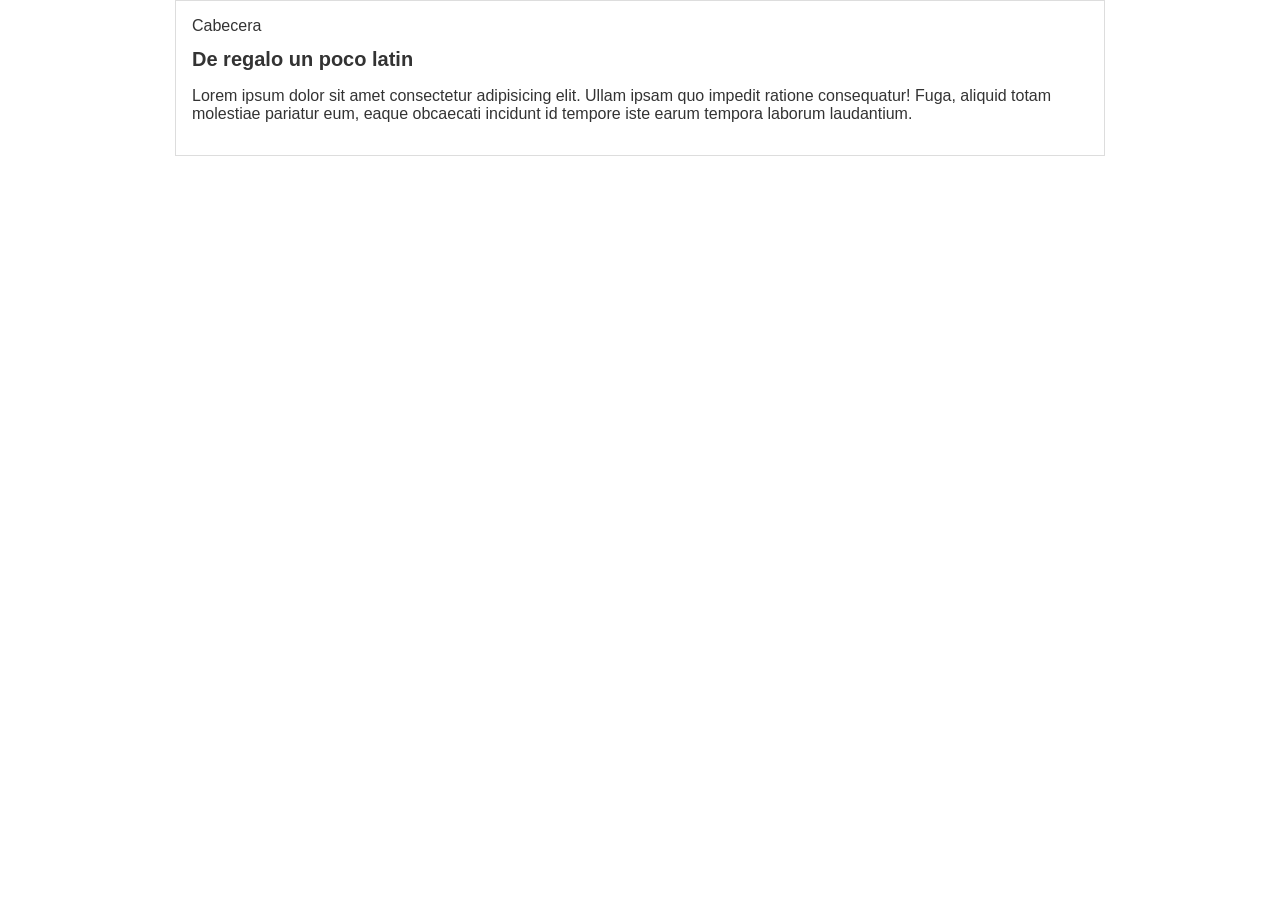
==== SITIO WEB/index.html @ 33e5c0f3 "Fue añadida la estructura de la cabecera" ====
<!DOCTYPE html>
<html lang="en">
<head>
    <meta charset="UTF-8">
    <meta name="viewport" content="width=device-width, initial-scale=1.0">
    <meta http-equiv="X-UA-Compatible" content="ie=edge">
    <link rel="stylesheet" href="./styles.css">
    <title>Document</title>
</head>
<body>
    <div class="container">
        <div class="cabecera">
                Cabecera
        </div>
        <div class="posts">
            <h1>De regalo un poco latin</h1>
            <p>Lorem ipsum dolor sit amet consectetur adipisicing elit. 
                Ullam ipsam quo impedit ratione consequatur! Fuga, aliquid 
                totam molestiae pariatur eum, eaque obcaecati incidunt id 
                tempore iste earum tempora laborum laudantium.</p>
        </div>
    </div>

</body>
</html>
---- SITIO WEB/styles.css ----
body{
    text-align: center;
    color: #333;
    font-family: Arial;
    font-size: 16px;
    margin: 0;
    padding: 0;
}

.container{
    width: 70%;
    padding: 1em;
    text-align: left;
    border: 1px solid #DDD;
    margin: 0 auto;
}

.container h1{
    font-size: 20px;
}
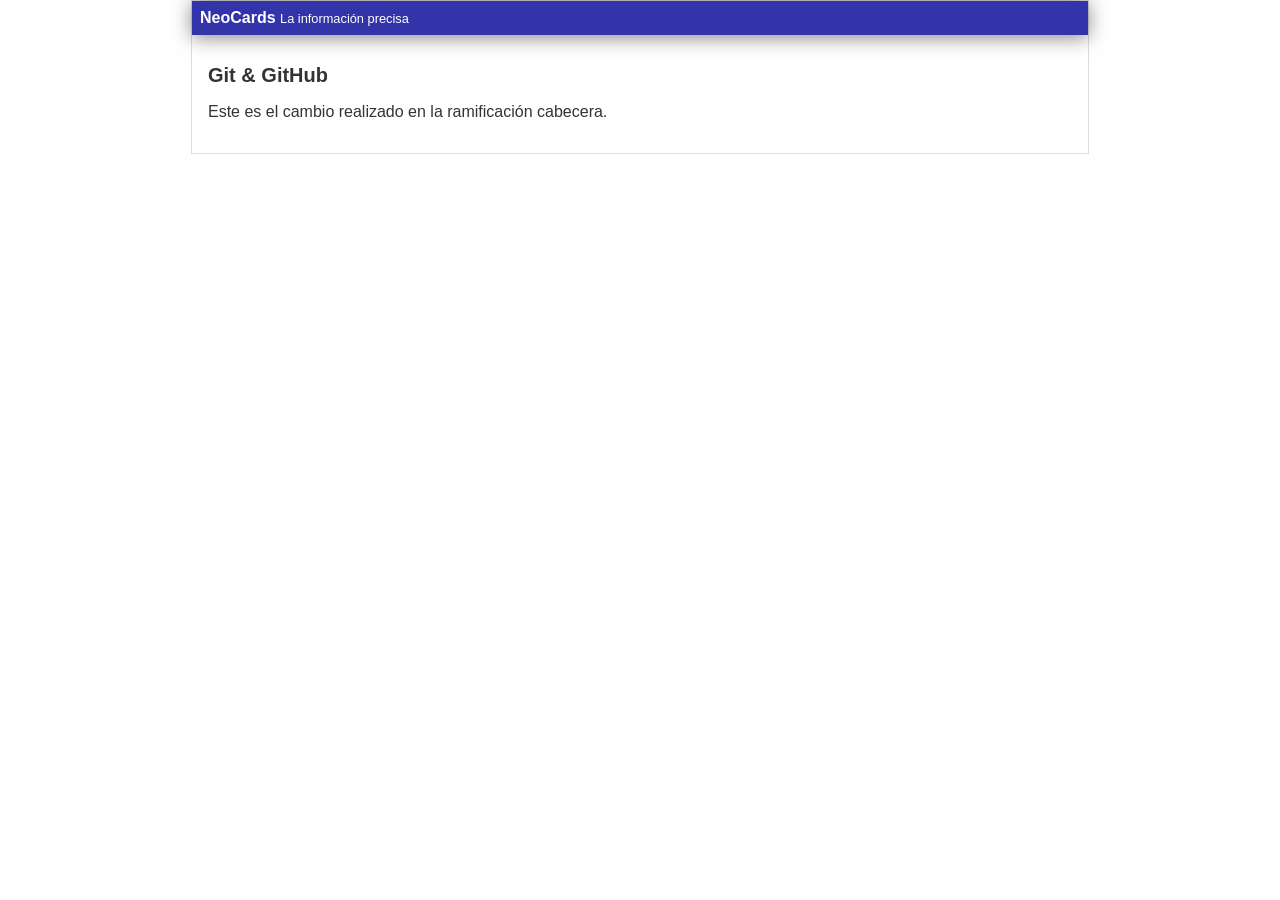
==== commit 4baaaac3: "Se definio el estilo de la cabecera" ====
--- a/SITIO WEB/index.html
+++ b/SITIO WEB/index.html
@@ -10,14 +10,12 @@
 <body>
     <div class="container">
         <div class="cabecera">
-                Cabecera
+                NeoCards
+                <span class="tagline">La información precisa</span>
         </div>
         <div class="posts">
-            <h1>De regalo un poco latin</h1>
-            <p>Lorem ipsum dolor sit amet consectetur adipisicing elit. 
-                Ullam ipsam quo impedit ratione consequatur! Fuga, aliquid 
-                totam molestiae pariatur eum, eaque obcaecati incidunt id 
-                tempore iste earum tempora laborum laudantium.</p>
+            <h1>Git & GitHub</h1>
+            <p>Este es el cambio realizado en la ramificación cabecera.</p>
         </div>
     </div>
 
--- a/SITIO WEB/styles.css
+++ b/SITIO WEB/styles.css
@@ -7,9 +7,24 @@
     padding: 0;
 }
 
+.cabecera{
+    background: #33A;
+    box-shadow: 0px 2px 20px 0px rgba(0,0,0,0.5);
+    color:white;
+    font-weight: bold;
+    margin: 0;
+    padding: 0.5em;
+}
+
+.cabecera .tagline{
+    margin: 1em 0 0 0;
+    font-weight: normal;
+    font-size: 0.8em;
+}
+
 .container{
     width: 70%;
-    padding: 1em;
+    padding: 0;
     text-align: left;
     border: 1px solid #DDD;
     margin: 0 auto;
@@ -17,4 +32,8 @@
 
 .container h1{
     font-size: 20px;
+}
+
+.posts{
+    padding: 1em;
 }
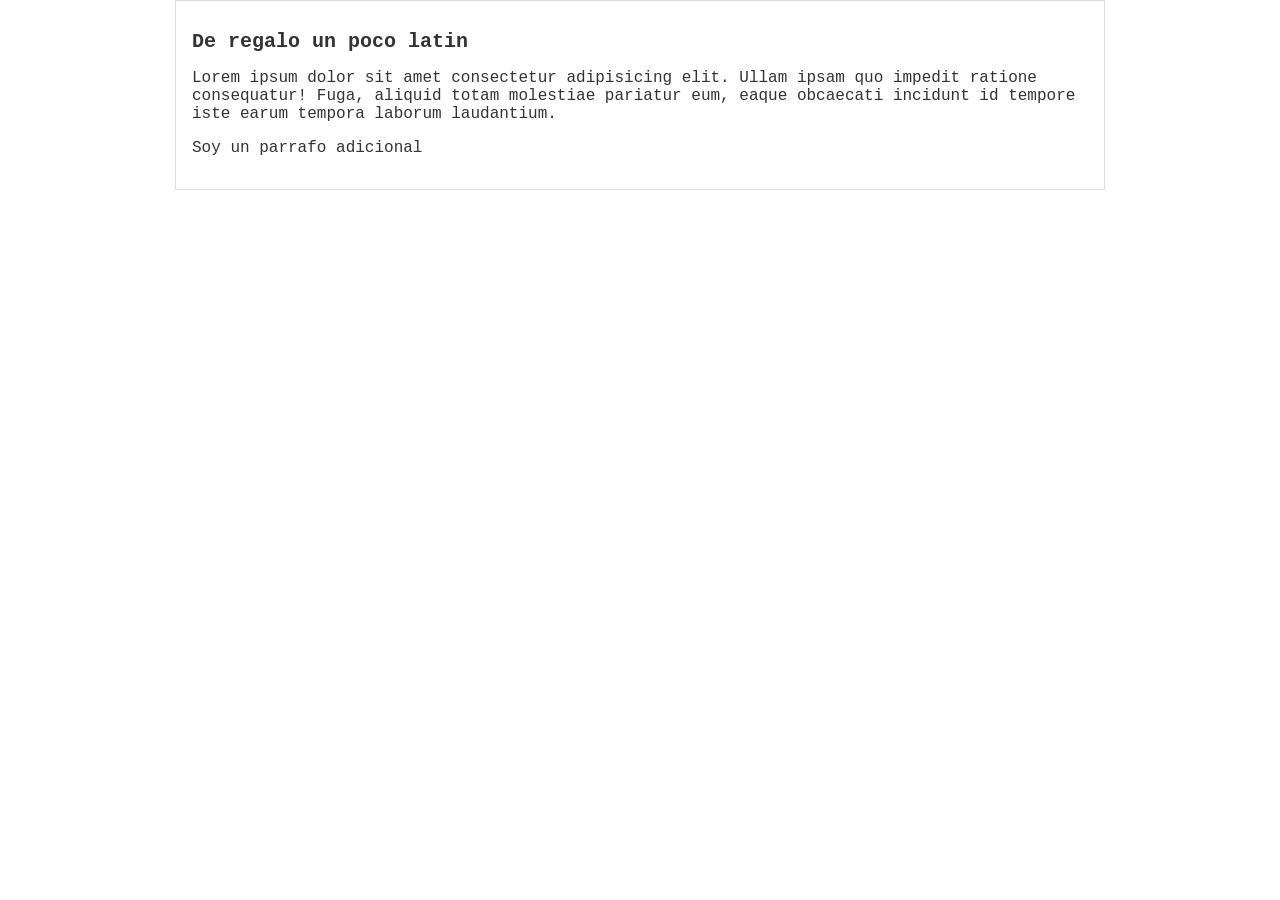
==== commit b97b654f: "Agregado contenido adicional al blog" ====
--- a/SITIO WEB/index.html
+++ b/SITIO WEB/index.html
@@ -9,13 +9,15 @@
 </head>
 <body>
     <div class="container">
-        <div class="cabecera">
-                NeoCards
-                <span class="tagline">La información precisa</span>
-        </div>
         <div class="posts">
-            <h1>Git & GitHub</h1>
-            <p>Este es el cambio realizado en la ramificación cabecera.</p>
+            <h1>De regalo un poco latin</h1>
+            <p>Lorem ipsum dolor sit amet consectetur adipisicing elit. 
+                Ullam ipsam quo impedit ratione consequatur! Fuga, aliquid 
+                totam molestiae pariatur eum, eaque obcaecati incidunt id 
+                tempore iste earum tempora laborum laudantium.</p>
+            <p>
+                Soy un parrafo adicional
+            </p>
         </div>
     </div>
 
--- a/SITIO WEB/styles.css
+++ b/SITIO WEB/styles.css
@@ -1,30 +1,15 @@
 body{
     text-align: center;
     color: #333;
-    font-family: Arial;
+    font-family: Courier;
     font-size: 16px;
     margin: 0;
     padding: 0;
 }
 
-.cabecera{
-    background: #33A;
-    box-shadow: 0px 2px 20px 0px rgba(0,0,0,0.5);
-    color:white;
-    font-weight: bold;
-    margin: 0;
-    padding: 0.5em;
-}
-
-.cabecera .tagline{
-    margin: 1em 0 0 0;
-    font-weight: normal;
-    font-size: 0.8em;
-}
-
 .container{
     width: 70%;
-    padding: 0;
+    padding: 1em;
     text-align: left;
     border: 1px solid #DDD;
     margin: 0 auto;
@@ -32,8 +17,4 @@
 
 .container h1{
     font-size: 20px;
-}
-
-.posts{
-    padding: 1em;
 }
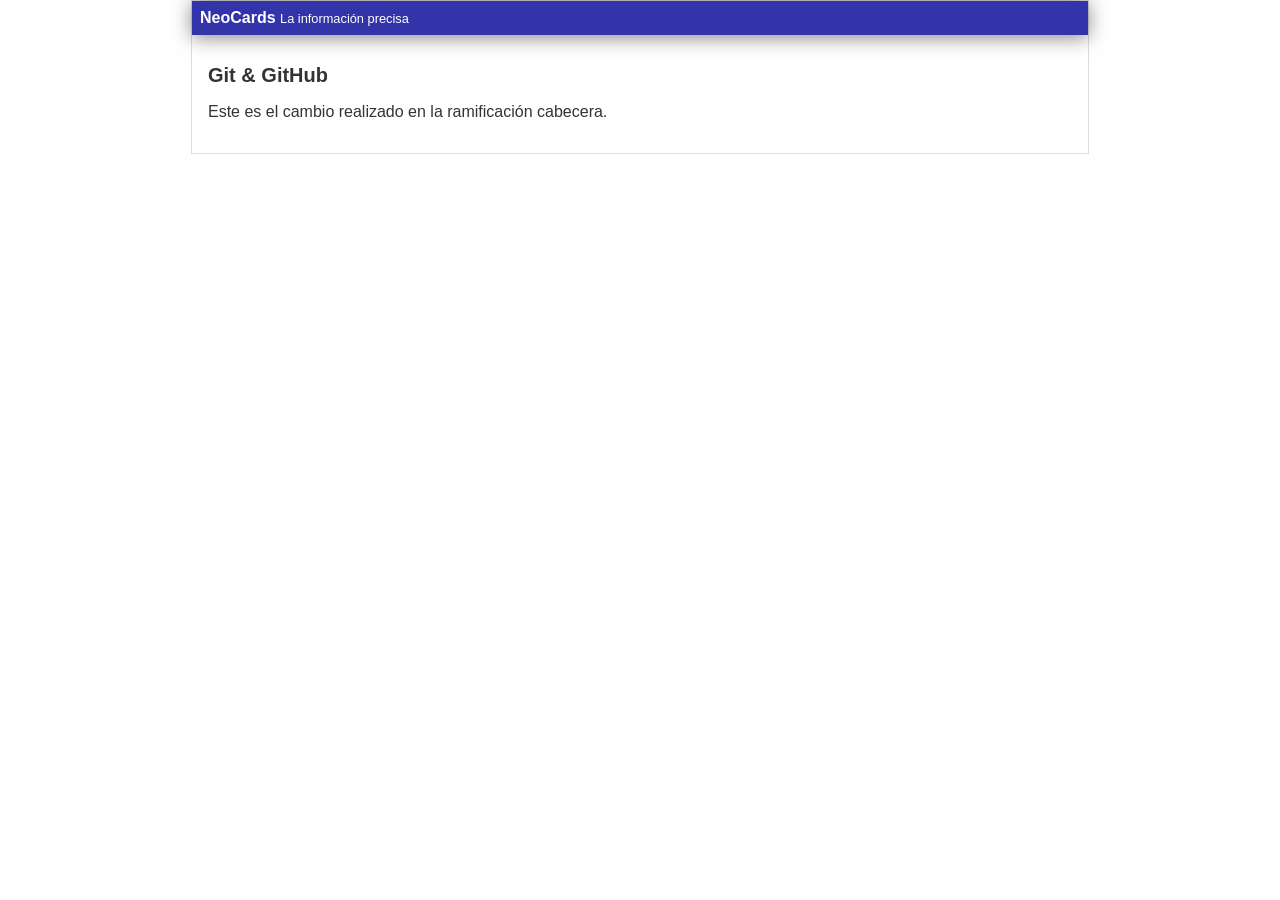
==== commit 900ba17e: "cambios 2" ====
--- a/SITIO WEB/index.html
+++ b/SITIO WEB/index.html
@@ -9,15 +9,13 @@
 </head>
 <body>
     <div class="container">
+        <div class="cabecera">
+                NeoCards
+                <span class="tagline">La información precisa</span>
+        </div>
         <div class="posts">
-            <h1>De regalo un poco latin</h1>
-            <p>Lorem ipsum dolor sit amet consectetur adipisicing elit. 
-                Ullam ipsam quo impedit ratione consequatur! Fuga, aliquid 
-                totam molestiae pariatur eum, eaque obcaecati incidunt id 
-                tempore iste earum tempora laborum laudantium.</p>
-            <p>
-                Soy un parrafo adicional
-            </p>
+            <h1>Git & GitHub</h1>
+            <p>Este es el cambio realizado en la ramificación cabecera.</p>
         </div>
     </div>
 
--- a/SITIO WEB/styles.css
+++ b/SITIO WEB/styles.css
@@ -1,15 +1,30 @@
 body{
     text-align: center;
     color: #333;
-    font-family: Courier;
+    font-family: Arial;
     font-size: 16px;
     margin: 0;
     padding: 0;
 }
 
+.cabecera{
+    background: #33A;
+    box-shadow: 0px 2px 20px 0px rgba(0,0,0,0.5);
+    color:white;
+    font-weight: bold;
+    margin: 0;
+    padding: 0.5em;
+}
+
+.cabecera .tagline{
+    margin: 1em 0 0 0;
+    font-weight: normal;
+    font-size: 0.8em;
+}
+
 .container{
     width: 70%;
-    padding: 1em;
+    padding: 0;
     text-align: left;
     border: 1px solid #DDD;
     margin: 0 auto;
@@ -17,4 +32,8 @@
 
 .container h1{
     font-size: 20px;
+}
+
+.posts{
+    padding: 1em;
 }
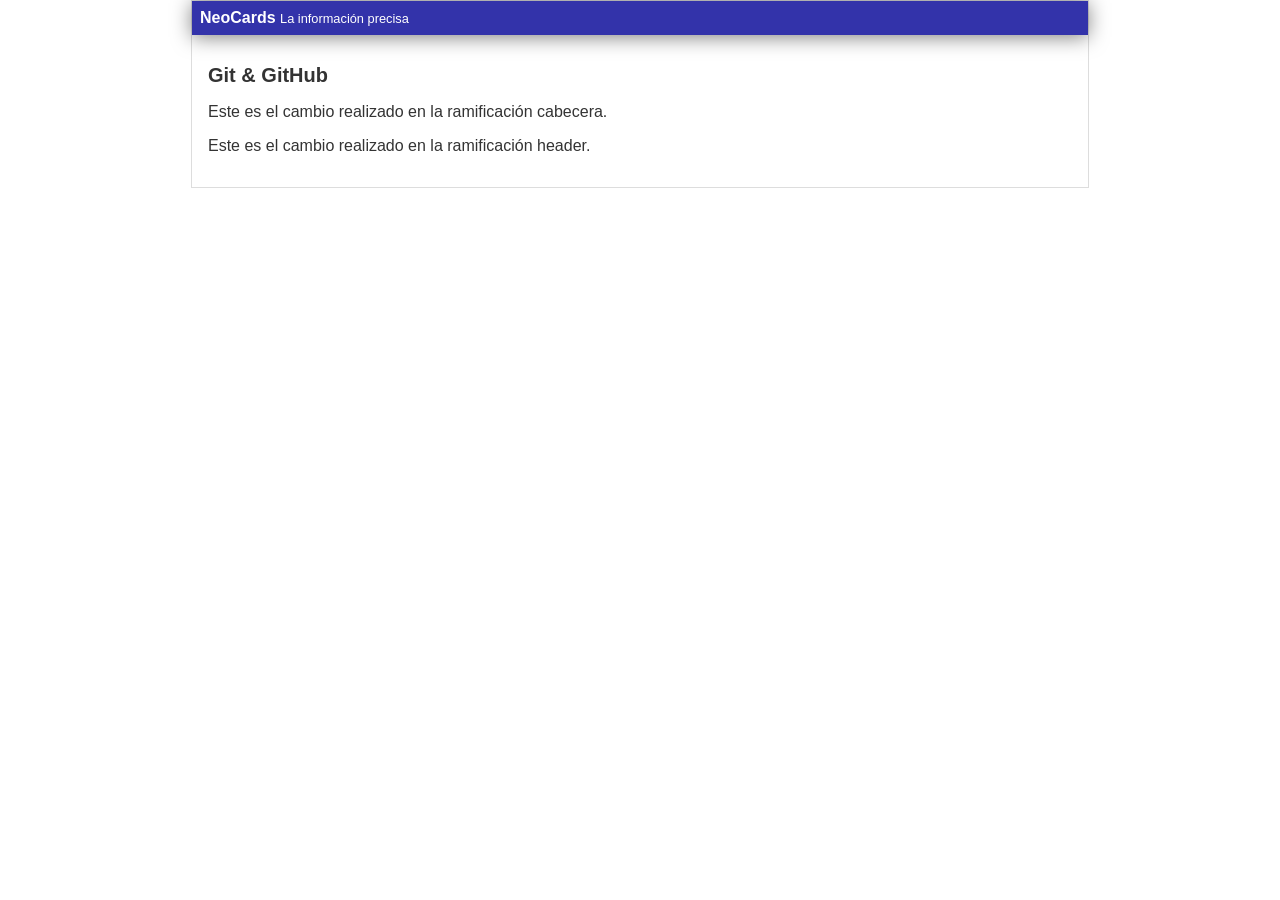
==== commit 7819fead: "cambios 2" ====
--- a/SITIO WEB/index.html
+++ b/SITIO WEB/index.html
@@ -16,6 +16,7 @@
         <div class="posts">
             <h1>Git & GitHub</h1>
             <p>Este es el cambio realizado en la ramificación cabecera.</p>
+            <p>Este es el cambio realizado en la ramificación header.</p>
         </div>
     </div>
 
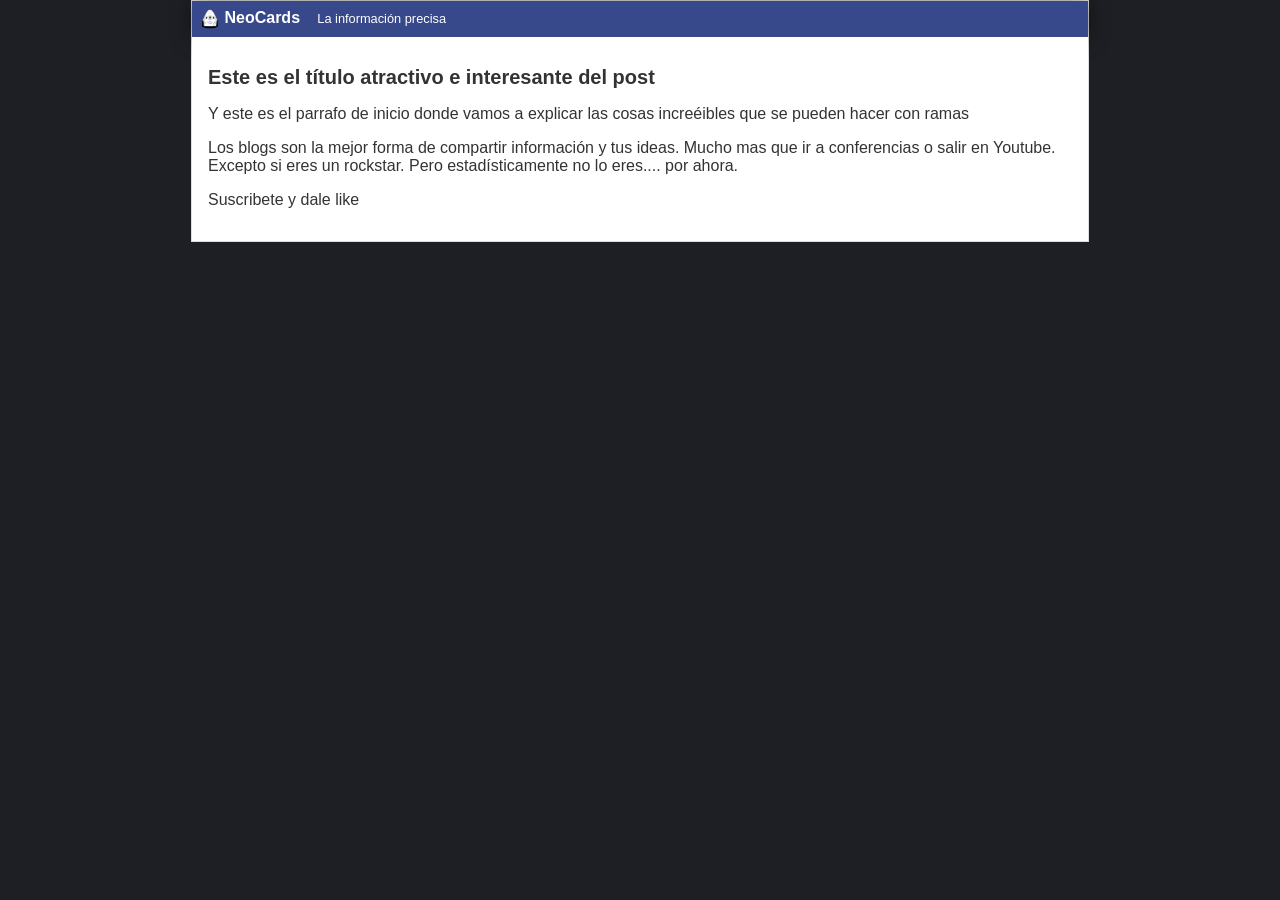
==== commit ac0ce287: "Fue añadida una imagen y configurado el estilo (fondo y color header)" ====
--- a/SITIO WEB/index.html
+++ b/SITIO WEB/index.html
@@ -5,18 +5,20 @@
     <meta name="viewport" content="width=device-width, initial-scale=1.0">
     <meta http-equiv="X-UA-Compatible" content="ie=edge">
     <link rel="stylesheet" href="./styles.css">
-    <title>Document</title>
+    <title>Bienvenido a Hyperblog 2.0</title>
 </head>
 <body>
     <div class="container">
         <div class="cabecera">
+                <img class="logo" src="./img/dragon.png" />
                 NeoCards
                 <span class="tagline">La información precisa</span>
         </div>
         <div class="posts">
-            <h1>Git & GitHub</h1>
-            <p>Este es el cambio realizado en la ramificación cabecera.</p>
-            <p>Este es el cambio realizado en la ramificación header.</p>
+            <h1>Este es el título atractivo e interesante del post</h1>
+            <p>Y este es el parrafo de inicio donde vamos a explicar las cosas increéibles que se pueden hacer con ramas</p>
+            <p>Los blogs son la mejor forma de compartir información y tus ideas. Mucho mas que ir a conferencias o salir en Youtube. Excepto si eres un rockstar. Pero estadísticamente no lo eres.... por ahora.</p>
+            <p>Suscribete y dale like</p>
         </div>
     </div>
 
--- a/SITIO WEB/styles.css
+++ b/SITIO WEB/styles.css
@@ -1,28 +1,39 @@
-body{
+body
+{
+    background: #1e1f24;
+    color: #333;
     text-align: center;
-    color: #333;
     font-family: Arial;
     font-size: 16px;
     margin: 0;
     padding: 0;
 }
 
-.cabecera{
-    background: #33A;
+.cabecera
+{
+    background: #37488b;
     box-shadow: 0px 2px 20px 0px rgba(0,0,0,0.5);
-    color:white;
+    color: white;
     font-weight: bold;
     margin: 0;
     padding: 0.5em;
 }
 
-.cabecera .tagline{
-    margin: 1em 0 0 0;
+.cabecera .logo
+{
+    width: 20px;
+    vertical-align: middle;
+}
+
+.cabecera .tagline
+{
+    padding: 0 0 0 1em;
     font-weight: normal;
     font-size: 0.8em;
 }
 
-.container{
+.container
+{
     width: 70%;
     padding: 0;
     text-align: left;
@@ -30,10 +41,12 @@
     margin: 0 auto;
 }
 
-.container h1{
+.container h1
+{
     font-size: 20px;
 }
-
-.posts{
+.posts
+{
+    background: white;
     padding: 1em;
 }
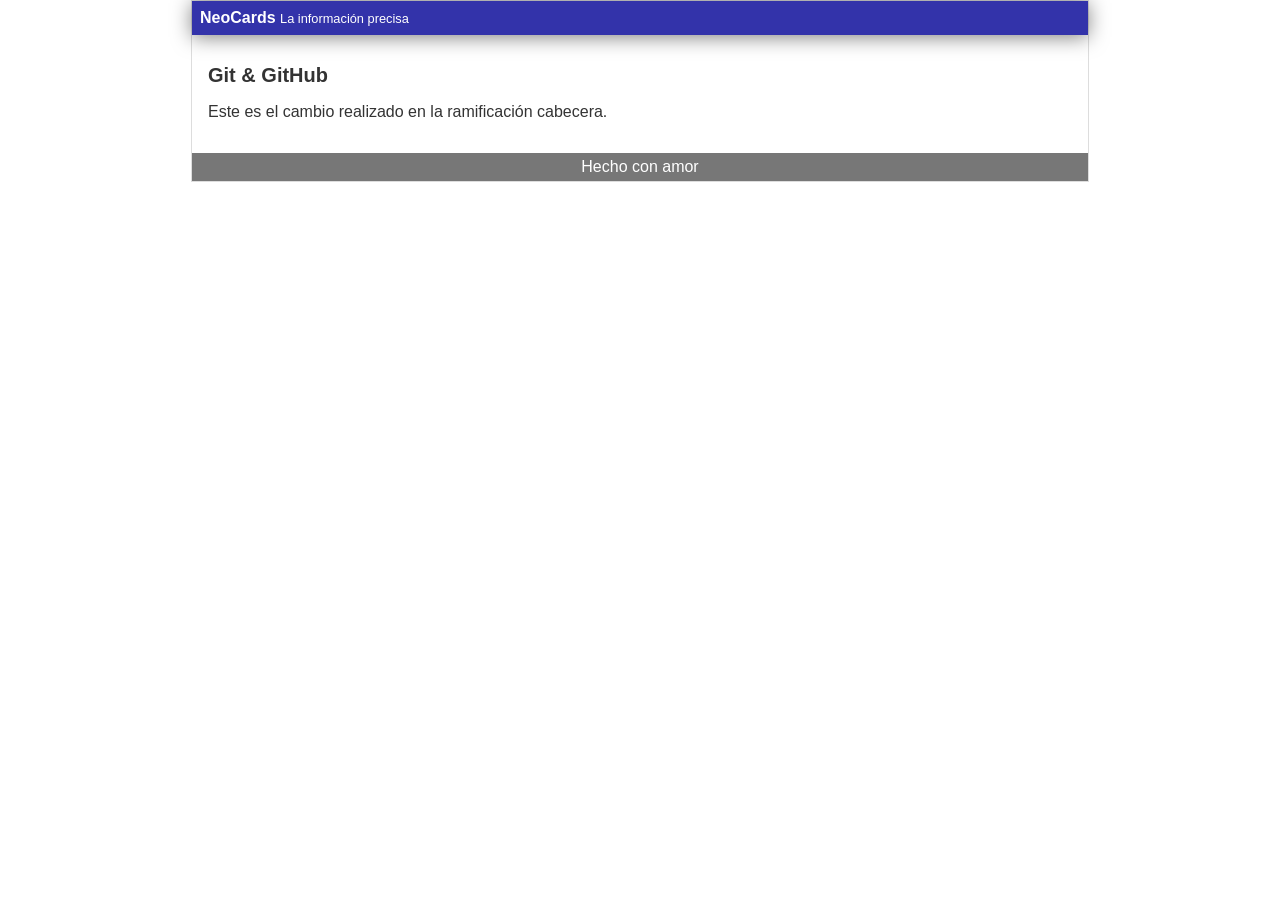
==== commit 19e75638: "Footer actualizado" ====
--- a/SITIO WEB/index.html
+++ b/SITIO WEB/index.html
@@ -5,20 +5,20 @@
     <meta name="viewport" content="width=device-width, initial-scale=1.0">
     <meta http-equiv="X-UA-Compatible" content="ie=edge">
     <link rel="stylesheet" href="./styles.css">
-    <title>Bienvenido a Hyperblog 2.0</title>
+    <title>Document</title>
 </head>
 <body>
     <div class="container">
         <div class="cabecera">
-                <img class="logo" src="./img/dragon.png" />
                 NeoCards
                 <span class="tagline">La información precisa</span>
         </div>
         <div class="posts">
-            <h1>Este es el título atractivo e interesante del post</h1>
-            <p>Y este es el parrafo de inicio donde vamos a explicar las cosas increéibles que se pueden hacer con ramas</p>
-            <p>Los blogs son la mejor forma de compartir información y tus ideas. Mucho mas que ir a conferencias o salir en Youtube. Excepto si eres un rockstar. Pero estadísticamente no lo eres.... por ahora.</p>
-            <p>Suscribete y dale like</p>
+            <h1>Git & GitHub</h1>
+            <p>Este es el cambio realizado en la ramificación cabecera.</p>
+        </div>
+        <div class="footer">
+            Hecho con amor
         </div>
     </div>
 
--- a/SITIO WEB/styles.css
+++ b/SITIO WEB/styles.css
@@ -1,39 +1,28 @@
-body
-{
-    background: #1e1f24;
+body{
+    text-align: center;
     color: #333;
-    text-align: center;
     font-family: Arial;
     font-size: 16px;
     margin: 0;
     padding: 0;
 }
 
-.cabecera
-{
-    background: #37488b;
+.cabecera{
+    background: #33A;
     box-shadow: 0px 2px 20px 0px rgba(0,0,0,0.5);
-    color: white;
+    color:white;
     font-weight: bold;
     margin: 0;
     padding: 0.5em;
 }
 
-.cabecera .logo
-{
-    width: 20px;
-    vertical-align: middle;
-}
-
-.cabecera .tagline
-{
-    padding: 0 0 0 1em;
+.cabecera .tagline{
+    margin: 1em 0 0 0;
     font-weight: normal;
     font-size: 0.8em;
 }
 
-.container
-{
+.container{
     width: 70%;
     padding: 0;
     text-align: left;
@@ -41,12 +30,17 @@
     margin: 0 auto;
 }
 
-.container h1
-{
+.container h1{
     font-size: 20px;
 }
-.posts
-{
-    background: white;
+
+.posts{
     padding: 1em;
+}
+
+.footer{
+    background: #777777;
+    color:white;
+    text-align: center;
+    padding: 5px;
 }
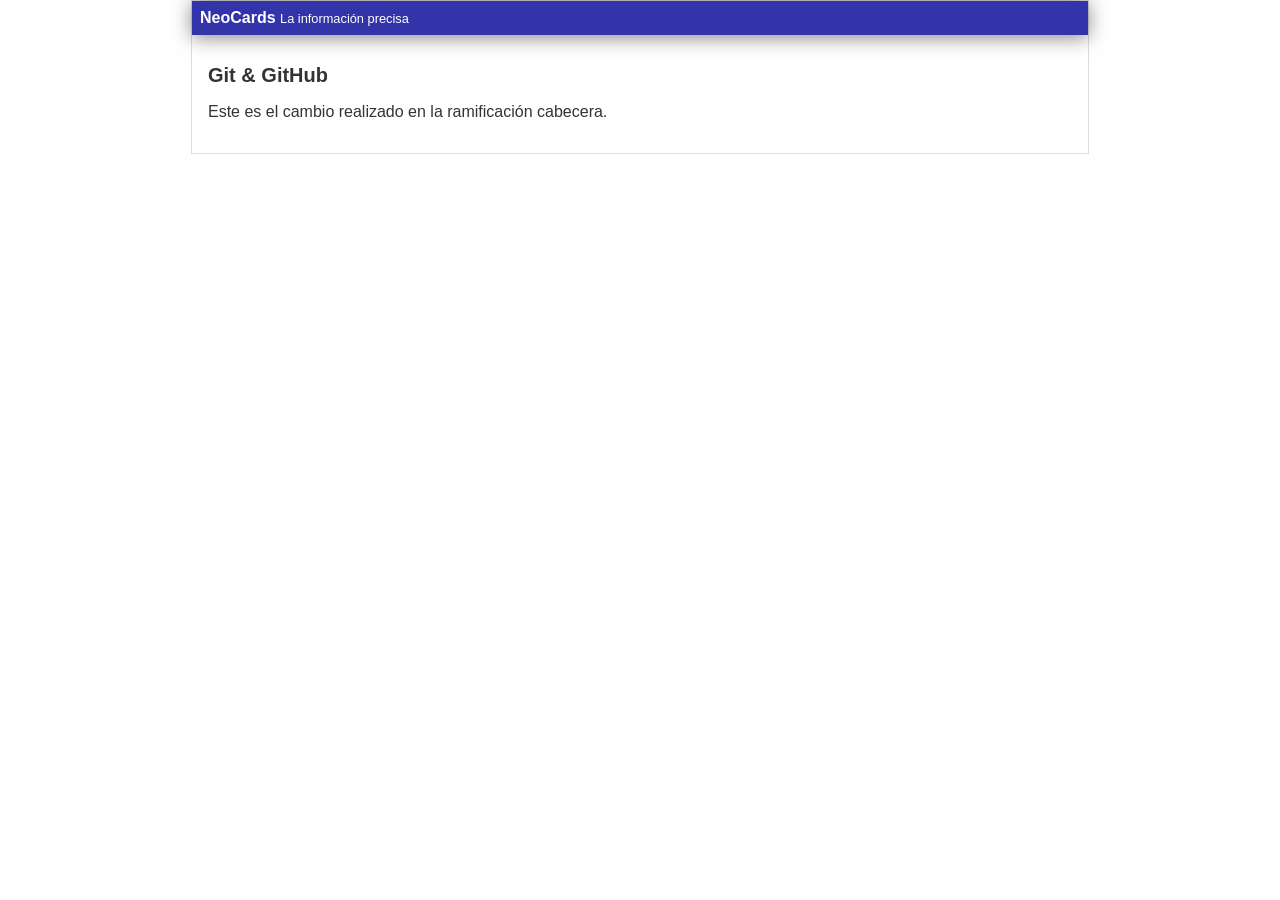
==== commit 1a4f3ad9: "fix" ====
--- a/SITIO WEB/index.html
+++ b/SITIO WEB/index.html
@@ -17,9 +17,6 @@
             <h1>Git & GitHub</h1>
             <p>Este es el cambio realizado en la ramificación cabecera.</p>
         </div>
-        <div class="footer">
-            Hecho con amor
-        </div>
     </div>
 
 </body>
--- a/SITIO WEB/styles.css
+++ b/SITIO WEB/styles.css
@@ -36,11 +36,4 @@
 
 .posts{
     padding: 1em;
-}
-
-.footer{
-    background: #777777;
-    color:white;
-    text-align: center;
-    padding: 5px;
 }
